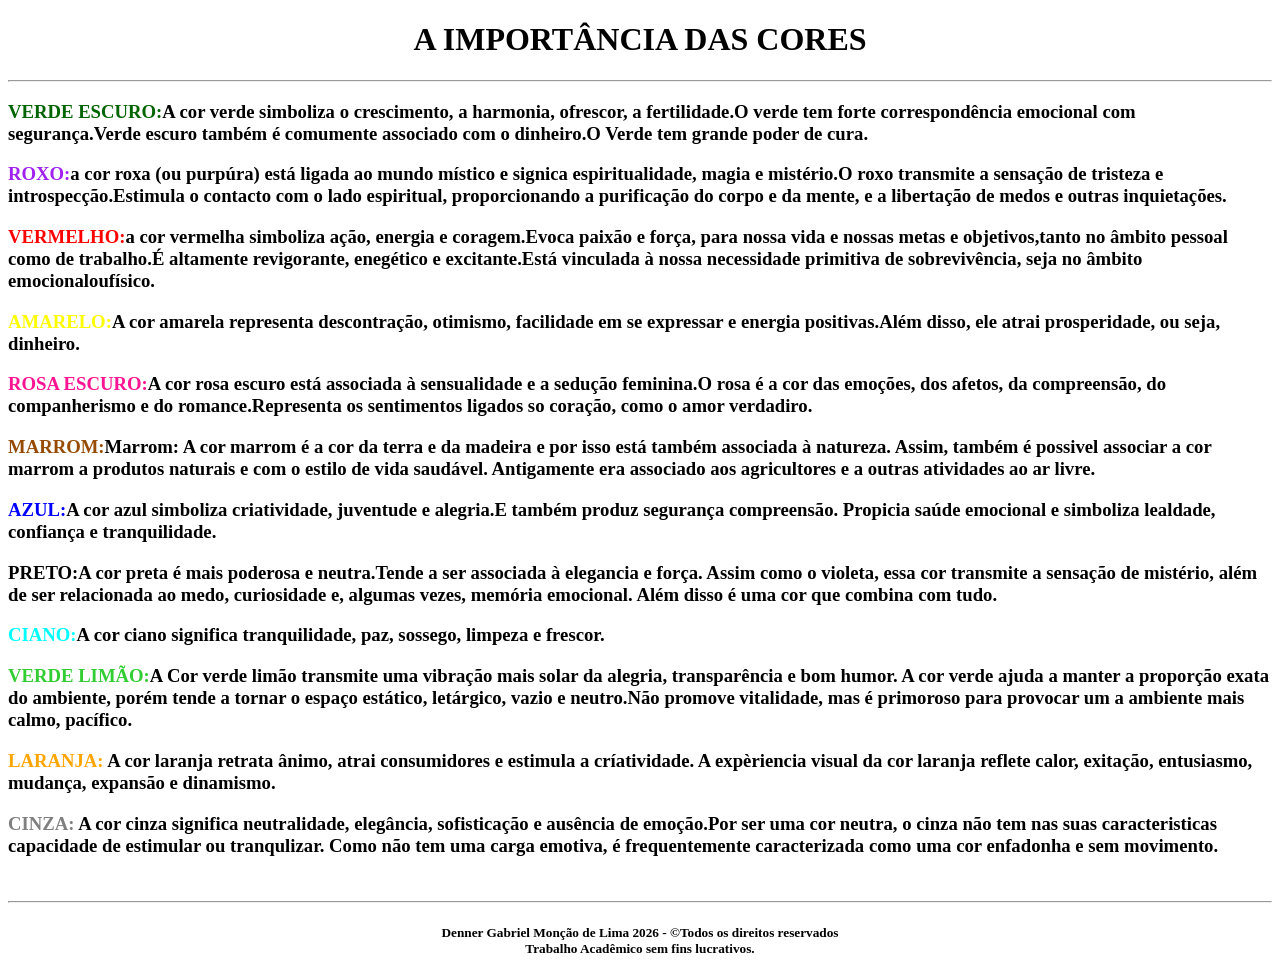
==== index.html @ 079957c0 "Add files via upload" ====
<!doctype html>
<html lang="pt-br">
	<head>
		<title>A IMPORTÂNCIA DAS CORES</title>
		<meta charset="utf-8">
		<link rel="icon" type="image/jpg" href="img/cores.jpg">
	</head>
	<body>
		<center><h1>A IMPORTÂNCIA DAS CORES</h1></center><hr>
		<justify><h3><font color="#006400">VERDE ESCURO:</font>A cor verde simboliza o crescimento, a harmonia, ofrescor, a fertilidade.O verde tem forte correspondência emocional com segurança.Verde escuro também é comumente associado com o dinheiro.O Verde tem grande poder de cura.</h3></justify>
		<justify><h3><font color="#A020F0">ROXO:</font>a cor roxa (ou purpúra) está ligada ao mundo místico e signica espiritualidade, magia e mistério.O roxo transmite a sensação de tristeza e introspecção.Estimula o contacto com o lado espiritual, proporcionando a purificação do corpo e da mente, e a libertação de medos e outras inquietações.</h3></justify>
		<justify><h3><font color="#FF0000">VERMELHO:</font>a cor vermelha simboliza ação, energia e coragem.Evoca paixão e força, para nossa vida e nossas metas e objetivos,tanto no âmbito pessoal como de trabalho.É altamente revigorante, enegético e excitante.Está vinculada à nossa necessidade primitiva de sobrevivência, seja no âmbito emocionaloufísico.</h3></justify>
		<justify><h3><font color="#FFFF00">AMARELO:</font>A cor amarela representa descontração, otimismo, facilidade em se expressar e energia positivas.Além disso, ele atrai prosperidade, ou seja, dinheiro.</h3></justify>
		<justify><h3><font color="#FF1493">ROSA ESCURO:</font>A cor rosa escuro está associada à sensualidade e a sedução feminina.O rosa é a cor das emoções, dos afetos, da compreensão, do companherismo e do romance.Representa os sentimentos ligados so coração, como o amor verdadiro.</h3></justify>
		<justify><h3><font color="#964B00">MARROM:</font>Marrom: A cor marrom é a cor da terra e da madeira e por isso está também associada à natureza. Assim, também é possivel associar a cor marrom a produtos naturais e com o estilo de vida saudável. Antigamente era associado aos agricultores e a outras atividades ao ar livre.</h3></justify>
		<justify><h3><font color="#0000FF">AZUL:</font>A cor azul simboliza criatividade, juventude e alegria.E também produz segurança compreensão. Propicia saúde emocional e simboliza lealdade, confiança e tranquilidade.</h3></justify>
		<justify><h3>PRETO:A cor preta é mais poderosa e neutra.Tende a ser associada à elegancia e força. Assim como o violeta, essa cor transmite a sensação de mistério, além de ser relacionada ao medo, curiosidade e, algumas vezes, memória emocional. Além disso é uma cor que combina com tudo.</h3></justify>
		<justify><h3><font color="#00FFFF">CIANO:</font>A cor ciano significa tranquilidade, paz, sossego, limpeza e frescor.</h3></justify>
		<justify><h3><font color="#32CD32">VERDE LIMÃO:</font>A Cor verde limão transmite uma vibração mais solar da alegria, transparência e bom humor. A cor verde ajuda a manter a proporção exata do ambiente, porém tende a tornar o espaço estático, letárgico, vazio e neutro.Não promove vitalidade, mas é primoroso para provocar um a ambiente mais calmo, pacífico.</h3></justify>
		<justify><h3><font color="#FFA500">LARANJA:</font> A cor laranja retrata ânimo, atrai consumidores e estimula a críatividade. A expèriencia visual da cor laranja reflete calor, exitação, entusiasmo, mudança, expansão e dinamismo. </h3></justify>
		<justify><h3><font color="#808080">CINZA:</font> A cor cinza significa neutralidade, elegância, sofisticação e ausência de emoção.Por ser uma cor neutra, o cinza não tem nas suas caracteristicas capacidade de estimular ou tranqulizar. Como não tem uma carga emotiva, é frequentemente caracterizada como uma cor enfadonha e sem movimento.</h3></justify><br><hr>
		<center><h5>Denner Gabriel Monção de Lima 2026 - &copyTodos os direitos reservados<br>Trabalho Acadêmico sem fins lucrativos.</h5></center>
	</body>
</html>
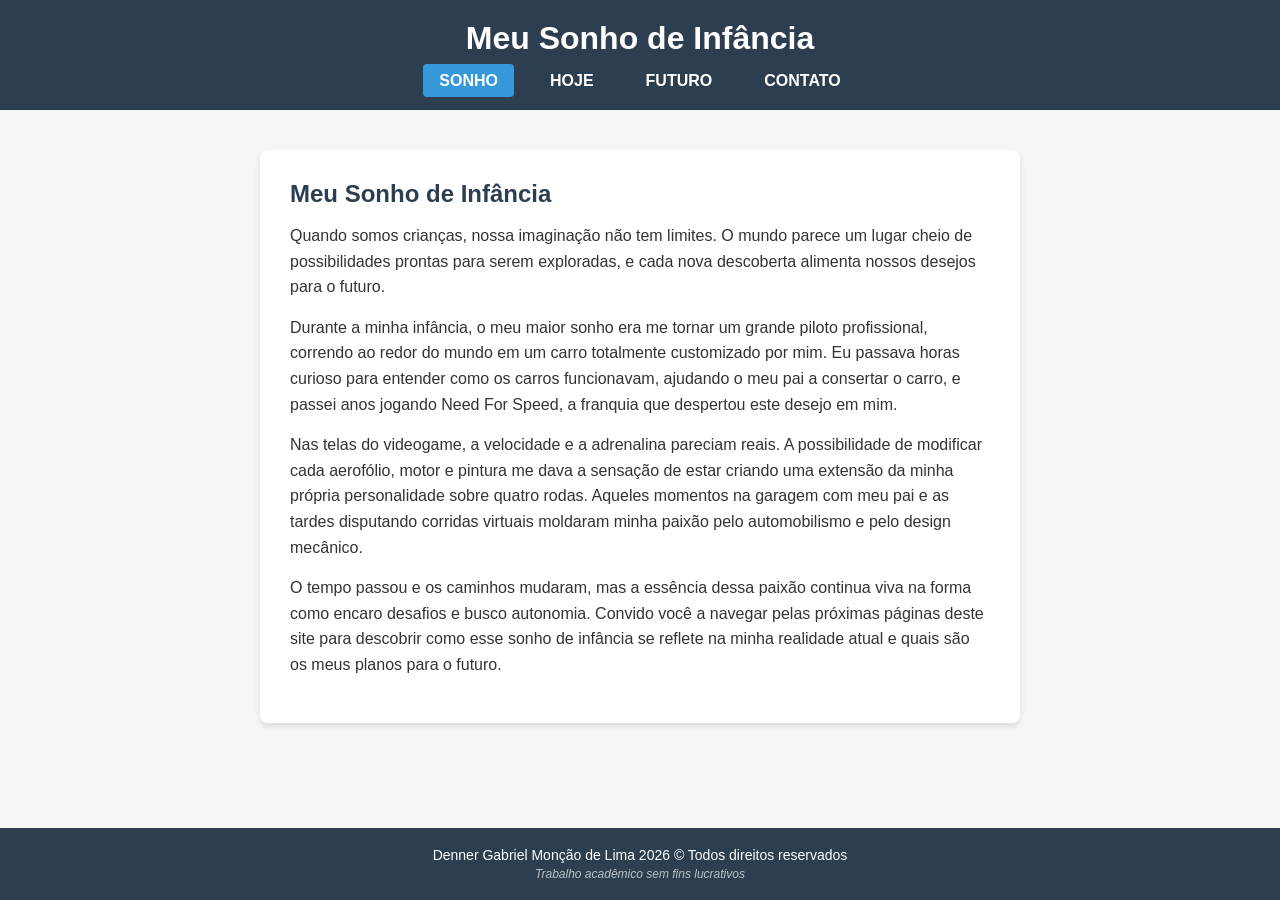
==== commit 84c9ff17: "Add files via upload" ====
--- a/index.html
+++ b/index.html
@@ -1,24 +1,39 @@
-<!doctype html>
-<html lang="pt-br">
+<!DOCTYPE html>
+<html lang="pt-BR">
 	<head>
-		<title>A IMPORTÂNCIA DAS CORES</title>
-		<meta charset="utf-8">
-		<link rel="icon" type="image/jpg" href="img/cores.jpg">
+		<title>Meu Sonho de Infância - Sonho</title>
+		<meta charset="UTF-8">
+		<meta name="viewport" content="width=device-width, initial-scale=1.0">
+		<link rel="icon" type="image/jpg" href="img/dream.jpg">
+		<link rel="stylesheet" type="text/css" href="estilo.css">
 	</head>
 	<body>
-		<center><h1>A IMPORTÂNCIA DAS CORES</h1></center><hr>
-		<justify><h3><font color="#006400">VERDE ESCURO:</font>A cor verde simboliza o crescimento, a harmonia, ofrescor, a fertilidade.O verde tem forte correspondência emocional com segurança.Verde escuro também é comumente associado com o dinheiro.O Verde tem grande poder de cura.</h3></justify>
-		<justify><h3><font color="#A020F0">ROXO:</font>a cor roxa (ou purpúra) está ligada ao mundo místico e signica espiritualidade, magia e mistério.O roxo transmite a sensação de tristeza e introspecção.Estimula o contacto com o lado espiritual, proporcionando a purificação do corpo e da mente, e a libertação de medos e outras inquietações.</h3></justify>
-		<justify><h3><font color="#FF0000">VERMELHO:</font>a cor vermelha simboliza ação, energia e coragem.Evoca paixão e força, para nossa vida e nossas metas e objetivos,tanto no âmbito pessoal como de trabalho.É altamente revigorante, enegético e excitante.Está vinculada à nossa necessidade primitiva de sobrevivência, seja no âmbito emocionaloufísico.</h3></justify>
-		<justify><h3><font color="#FFFF00">AMARELO:</font>A cor amarela representa descontração, otimismo, facilidade em se expressar e energia positivas.Além disso, ele atrai prosperidade, ou seja, dinheiro.</h3></justify>
-		<justify><h3><font color="#FF1493">ROSA ESCURO:</font>A cor rosa escuro está associada à sensualidade e a sedução feminina.O rosa é a cor das emoções, dos afetos, da compreensão, do companherismo e do romance.Representa os sentimentos ligados so coração, como o amor verdadiro.</h3></justify>
-		<justify><h3><font color="#964B00">MARROM:</font>Marrom: A cor marrom é a cor da terra e da madeira e por isso está também associada à natureza. Assim, também é possivel associar a cor marrom a produtos naturais e com o estilo de vida saudável. Antigamente era associado aos agricultores e a outras atividades ao ar livre.</h3></justify>
-		<justify><h3><font color="#0000FF">AZUL:</font>A cor azul simboliza criatividade, juventude e alegria.E também produz segurança compreensão. Propicia saúde emocional e simboliza lealdade, confiança e tranquilidade.</h3></justify>
-		<justify><h3>PRETO:A cor preta é mais poderosa e neutra.Tende a ser associada à elegancia e força. Assim como o violeta, essa cor transmite a sensação de mistério, além de ser relacionada ao medo, curiosidade e, algumas vezes, memória emocional. Além disso é uma cor que combina com tudo.</h3></justify>
-		<justify><h3><font color="#00FFFF">CIANO:</font>A cor ciano significa tranquilidade, paz, sossego, limpeza e frescor.</h3></justify>
-		<justify><h3><font color="#32CD32">VERDE LIMÃO:</font>A Cor verde limão transmite uma vibração mais solar da alegria, transparência e bom humor. A cor verde ajuda a manter a proporção exata do ambiente, porém tende a tornar o espaço estático, letárgico, vazio e neutro.Não promove vitalidade, mas é primoroso para provocar um a ambiente mais calmo, pacífico.</h3></justify>
-		<justify><h3><font color="#FFA500">LARANJA:</font> A cor laranja retrata ânimo, atrai consumidores e estimula a críatividade. A expèriencia visual da cor laranja reflete calor, exitação, entusiasmo, mudança, expansão e dinamismo. </h3></justify>
-		<justify><h3><font color="#808080">CINZA:</font> A cor cinza significa neutralidade, elegância, sofisticação e ausência de emoção.Por ser uma cor neutra, o cinza não tem nas suas caracteristicas capacidade de estimular ou tranqulizar. Como não tem uma carga emotiva, é frequentemente caracterizada como uma cor enfadonha e sem movimento.</h3></justify><br><hr>
-		<center><h5>Denner Gabriel Monção de Lima 2026 - &copyTodos os direitos reservados<br>Trabalho Acadêmico sem fins lucrativos.</h5></center>
+
+		<header>
+			<h1>Meu Sonho de Infância</h1>
+			<nav>
+				<ul>
+					<li><a href="index.html" class="active">SONHO</a></li>
+					<li><a href="hoje.html">HOJE</a></li>
+					<li><a href="futuro.html">FUTURO</a></li>
+					<li><a href="contato.html">CONTATO</a></li>
+				</ul>
+			</nav>
+		</header>
+
+		<main>
+			<section id="conteudo-principal">
+				<h2>Meu Sonho de Infância</h2>
+				<p>Quando somos crianças, nossa imaginação não tem limites. O mundo parece um lugar cheio de possibilidades prontas para serem exploradas, e cada nova descoberta alimenta nossos desejos para o futuro.</p>
+				<p>Durante a minha infância, o meu maior sonho era me tornar um grande piloto profissional, correndo ao redor do mundo em um carro totalmente customizado por mim. Eu passava horas curioso para entender como os carros funcionavam, ajudando o meu pai a consertar o carro, e passei anos jogando Need For Speed, a franquia que despertou este desejo em mim.</p>
+				<p>Nas telas do videogame, a velocidade e a adrenalina pareciam reais. A possibilidade de modificar cada aerofólio, motor e pintura me dava a sensação de estar criando uma extensão da minha própria personalidade sobre quatro rodas. Aqueles momentos na garagem com meu pai e as tardes disputando corridas virtuais moldaram minha paixão pelo automobilismo e pelo design mecânico.</p>
+				<p>O tempo passou e os caminhos mudaram, mas a essência dessa paixão continua viva na forma como encaro desafios e busco autonomia. Convido você a navegar pelas próximas páginas deste site para descobrir como esse sonho de infância se reflete na minha realidade atual e quais são os meus planos para o futuro.</p>
+			</section>
+		</main>
+		<footer>
+			<p>Denner Gabriel Monção de Lima 2026 &copy Todos direitos reservados</p>
+			<p class="academico">Trabalho acadêmico sem fins lucrativos</p>
+		</footer>
+
 	</body>
 </html>
--- a/estilo.css
+++ b/estilo.css
@@ -0,0 +1,162 @@
+* {
+    margin: 0;
+    padding: 0;
+    box-sizing: border-box;
+    font-family: Arial, sans-serif;
+}
+
+body {
+    background-color: #f4f7f6;
+    color: #333;
+    display: flex;
+    flex-direction: column;
+    min-height: 100vh;
+}
+
+/* Cabeçalho e Menu (Âncoras) */
+header {
+    background-color: #2c3e50;
+    color: #fff;
+    padding: 20px;
+    text-align: center;
+}
+
+header h1 {
+    margin-bottom: 15px;
+}
+
+nav ul {
+    list-style: none;
+    display: flex;
+    justify-content: center;
+    gap: 20px;
+}
+
+nav ul li a {
+    color: #fff;
+    text-decoration: none;
+    font-weight: bold;
+    padding: 8px 16px;
+    border-radius: 4px;
+    transition: background 0.3s;
+}
+
+nav ul li a:hover, nav ul li a.active {
+    background-color: #3498db;
+}
+
+/* Área de Conteúdo Principal */
+main {
+    flex: 1;
+    padding: 40px 20px;
+    max-width: 800px;
+    margin: 0 auto;
+    width: 100%;
+}
+
+main section {
+    background: #fff;
+    padding: 30px;
+    border-radius: 8px;
+    box-shadow: 0 4px 6px rgba(0,0,0,0.1);
+}
+
+main h2 {
+    color: #2c3e50;
+    margin-bottom: 15px;
+}
+
+main p {
+    line-height: 1.6;
+    margin-bottom: 15px;
+}
+
+/* Formulário de Contato */
+.form-group {
+    margin-bottom: 20px;
+}
+
+.form-group label {
+    display: block;
+    margin-bottom: 8px;
+    font-weight: bold;
+}
+
+.form-group input[type="text"],
+.form-group select,
+.form-group textarea {
+    width: 100%;
+    padding: 10px;
+    border: 1px solid #ccc;
+    border-radius: 4px;
+    font-size: 16px;
+}
+
+/* Caixa Fixada e Centralizada na Tela */
+.container-fixo {
+    position: fixed;
+    top: 53%;           /* Corrigido para 50% para centro exato */
+    left: 50%;          
+    transform: translate(-50%, -50%); 
+    width: 750px;       
+    background-color: #ffffff; /* Adicionado fundo branco para não ficar transparente */
+    padding: 20px;
+    border-radius: 8px;
+    box-shadow: 0 4px 25px rgba(0, 0, 0, 0.25); 
+    z-index: 999;       
+}
+
+/* Garante o visual correto do campo ativado dentro do bloco fixo */
+.container-fixo textarea {
+    width: 100%;
+    padding: 10px;
+    border: 1px solid #ccc;
+    border-radius: 4px;
+    font-size: 14px;
+    color: #333;
+    background-color: #fff;
+    cursor: text;
+    resize: none;       
+}
+
+/* Efeito visual quando o usuário clica para digitar */
+.container-fixo textarea:focus {
+    border-color: #3498db;
+    outline: none;
+}
+
+button {
+    background-color: #2c3e50;
+    color: white;
+    border: none;
+    padding: 12px 20px; 
+    margin-top: 15px;   
+    font-size: 16px;
+    border-radius: 4px;
+    cursor: pointer;
+    width: 100%;
+}
+
+button:hover {
+    background-color: #34495e;
+}
+
+/* Rodapé Obrigatório */
+footer {
+    background-color: #2c3e50;
+    color: #fff;
+    text-align: center;
+    padding: 15px 10px;
+    margin-top: auto; /* Corrigido de 7px para auto para manter no fundo sempre */
+    font-size: 14px;
+}
+
+footer p {
+    margin: 4px 0px;
+}
+
+footer .academico {
+    font-style: italic;
+    color: #bdc3c7;
+    font-size: 12px;
+}
